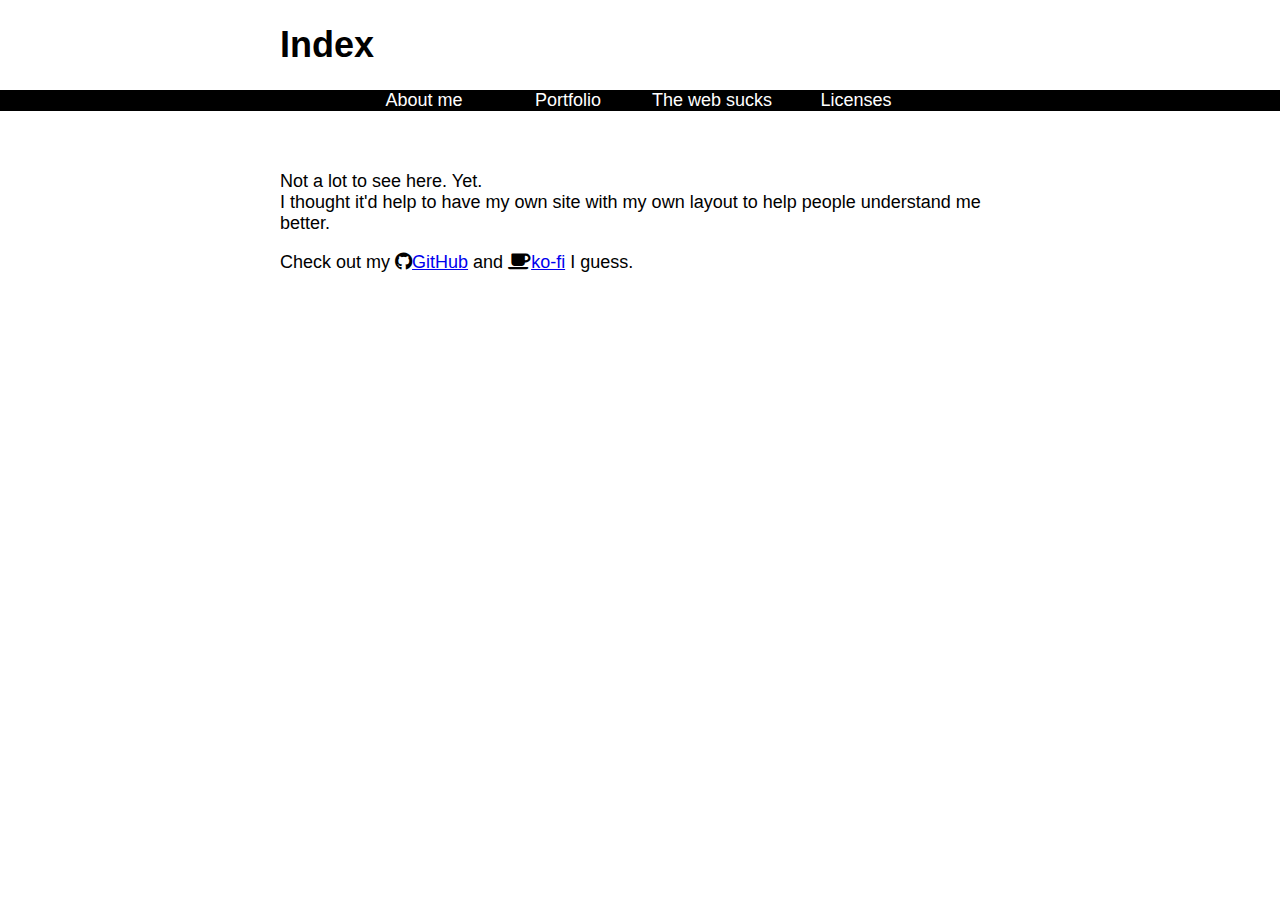
==== index.html @ cbceae21 "final navbar style?" ====
<!DOCTYPE html>
<html>


<head>
    <link rel="stylesheet" type="text/css" href="css/style.css">
    <link rel="stylesheet" type="text/css" href="assets/fa/css/fontawesome.min.css">
    <link rel="stylesheet" type="text/css" href="assets/fa/css/brands.min.css">
    <link rel="stylesheet" type="text/css" href="assets/fa/css/solid.min.css">
</head>


<body>
    <div class="document-body">
        <h1>Index</h1>
        <nav class="bar">
            <a href="about.html">About me</a>
            <a href="portfolio.html">Portfolio</a>
            <a href="theweb.html">The web sucks</a>
            <a href="licenses.html">Licenses</a>
        </nav>
        <br></br>
        <p>
            Not a lot to see here. Yet.<br>
            I thought it'd help to have my own site with my own layout to help people understand me better.
        </p>
        <p>
            Check out my
            <i class="fa-brands fa-github"></i><a href="https://github.com/4xMSAA">GitHub</a>
            and
            <i class="fa-solid fa-mug-saucer"></i><a href="https://ko-fi.com/4xmsaa">ko-fi</a>
            I guess.
        </p>
    </div>
</body>


</html>
---- css/style.css ----
body {
    font: 18px sans-serif;
}

nav.bar {
    display: flex;
    align-items: stretch;
    justify-content: center;
    background-color: black;
    margin-left: calc(50% - 50vw);
    width: 100vw;
}

nav.bar a {
    flex: 1;
    text-decoration: none;
    text-align: center;
    max-width: 8em;
    border-left: 1px;
    border-right: 1px;
    border-color: #404040;
    color: white;

}

nav.bar a:hover {
    background-color: #404040;
}

.document-body {
    margin: auto;
    max-width: 40em;
}
---- assets/fa/css/brands.min.css ----
/*!
 * Font Awesome Free 6.1.1 by @fontawesome - https://fontawesome.com
 * License - https://fontawesome.com/license/free (Icons: CC BY 4.0, Fonts: SIL OFL 1.1, Code: MIT License)
 * Copyright 2022 Fonticons, Inc.
 */
:host,:root{--fa-font-brands:normal 400 1em/1 "Font Awesome 6 Brands"}@font-face{font-family:"Font Awesome 6 Brands";font-style:normal;font-weight:400;font-display:block;src:url(/assets/fa/webfonts/fa-brands-400.woff2) format("woff2"),url(/assets/fa/webfonts/fa-brands-400.ttf) format("truetype")}.fa-brands,.fab{font-family:"Font Awesome 6 Brands";font-weight:400}.fa-42-group:before,.fa-innosoft:before{content:"\e080"}.fa-500px:before{content:"\f26e"}.fa-accessible-icon:before{content:"\f368"}.fa-accusoft:before{content:"\f369"}.fa-adn:before{content:"\f170"}.fa-adversal:before{content:"\f36a"}.fa-affiliatetheme:before{content:"\f36b"}.fa-airbnb:before{content:"\f834"}.fa-algolia:before{content:"\f36c"}.fa-alipay:before{content:"\f642"}.fa-amazon:before{content:"\f270"}.fa-amazon-pay:before{content:"\f42c"}.fa-amilia:before{content:"\f36d"}.fa-android:before{content:"\f17b"}.fa-angellist:before{content:"\f209"}.fa-angrycreative:before{content:"\f36e"}.fa-angular:before{content:"\f420"}.fa-app-store:before{content:"\f36f"}.fa-app-store-ios:before{content:"\f370"}.fa-apper:before{content:"\f371"}.fa-apple:before{content:"\f179"}.fa-apple-pay:before{content:"\f415"}.fa-artstation:before{content:"\f77a"}.fa-asymmetrik:before{content:"\f372"}.fa-atlassian:before{content:"\f77b"}.fa-audible:before{content:"\f373"}.fa-autoprefixer:before{content:"\f41c"}.fa-avianex:before{content:"\f374"}.fa-aviato:before{content:"\f421"}.fa-aws:before{content:"\f375"}.fa-bandcamp:before{content:"\f2d5"}.fa-battle-net:before{content:"\f835"}.fa-behance:before{content:"\f1b4"}.fa-behance-square:before{content:"\f1b5"}.fa-bilibili:before{content:"\e3d9"}.fa-bimobject:before{content:"\f378"}.fa-bitbucket:before{content:"\f171"}.fa-bitcoin:before{content:"\f379"}.fa-bity:before{content:"\f37a"}.fa-black-tie:before{content:"\f27e"}.fa-blackberry:before{content:"\f37b"}.fa-blogger:before{content:"\f37c"}.fa-blogger-b:before{content:"\f37d"}.fa-bluetooth:before{content:"\f293"}.fa-bluetooth-b:before{content:"\f294"}.fa-bootstrap:before{content:"\f836"}.fa-bots:before{content:"\e340"}.fa-btc:before{content:"\f15a"}.fa-buffer:before{content:"\f837"}.fa-buromobelexperte:before{content:"\f37f"}.fa-buy-n-large:before{content:"\f8a6"}.fa-buysellads:before{content:"\f20d"}.fa-canadian-maple-leaf:before{content:"\f785"}.fa-cc-amazon-pay:before{content:"\f42d"}.fa-cc-amex:before{content:"\f1f3"}.fa-cc-apple-pay:before{content:"\f416"}.fa-cc-diners-club:before{content:"\f24c"}.fa-cc-discover:before{content:"\f1f2"}.fa-cc-jcb:before{content:"\f24b"}.fa-cc-mastercard:before{content:"\f1f1"}.fa-cc-paypal:before{content:"\f1f4"}.fa-cc-stripe:before{content:"\f1f5"}.fa-cc-visa:before{content:"\f1f0"}.fa-centercode:before{content:"\f380"}.fa-centos:before{content:"\f789"}.fa-chrome:before{content:"\f268"}.fa-chromecast:before{content:"\f838"}.fa-cloudflare:before{content:"\e07d"}.fa-cloudscale:before{content:"\f383"}.fa-cloudsmith:before{content:"\f384"}.fa-cloudversify:before{content:"\f385"}.fa-cmplid:before{content:"\e360"}.fa-codepen:before{content:"\f1cb"}.fa-codiepie:before{content:"\f284"}.fa-confluence:before{content:"\f78d"}.fa-connectdevelop:before{content:"\f20e"}.fa-contao:before{content:"\f26d"}.fa-cotton-bureau:before{content:"\f89e"}.fa-cpanel:before{content:"\f388"}.fa-creative-commons:before{content:"\f25e"}.fa-creative-commons-by:before{content:"\f4e7"}.fa-creative-commons-nc:before{content:"\f4e8"}.fa-creative-commons-nc-eu:before{content:"\f4e9"}.fa-creative-commons-nc-jp:before{content:"\f4ea"}.fa-creative-commons-nd:before{content:"\f4eb"}.fa-creative-commons-pd:before{content:"\f4ec"}.fa-creative-commons-pd-alt:before{content:"\f4ed"}.fa-creative-commons-remix:before{content:"\f4ee"}.fa-creative-commons-sa:before{content:"\f4ef"}.fa-creative-commons-sampling:before{content:"\f4f0"}.fa-creative-commons-sampling-plus:before{content:"\f4f1"}.fa-creative-commons-share:before{content:"\f4f2"}.fa-creative-commons-zero:before{content:"\f4f3"}.fa-critical-role:before{content:"\f6c9"}.fa-css3:before{content:"\f13c"}.fa-css3-alt:before{content:"\f38b"}.fa-cuttlefish:before{content:"\f38c"}.fa-d-and-d:before{content:"\f38d"}.fa-d-and-d-beyond:before{content:"\f6ca"}.fa-dailymotion:before{content:"\e052"}.fa-dashcube:before{content:"\f210"}.fa-deezer:before{content:"\e077"}.fa-delicious:before{content:"\f1a5"}.fa-deploydog:before{content:"\f38e"}.fa-deskpro:before{content:"\f38f"}.fa-dev:before{content:"\f6cc"}.fa-deviantart:before{content:"\f1bd"}.fa-dhl:before{content:"\f790"}.fa-diaspora:before{content:"\f791"}.fa-digg:before{content:"\f1a6"}.fa-digital-ocean:before{content:"\f391"}.fa-discord:before{content:"\f392"}.fa-discourse:before{content:"\f393"}.fa-dochub:before{content:"\f394"}.fa-docker:before{content:"\f395"}.fa-draft2digital:before{content:"\f396"}.fa-dribbble:before{content:"\f17d"}.fa-dribbble-square:before{content:"\f397"}.fa-dropbox:before{content:"\f16b"}.fa-drupal:before{content:"\f1a9"}.fa-dyalog:before{content:"\f399"}.fa-earlybirds:before{content:"\f39a"}.fa-ebay:before{content:"\f4f4"}.fa-edge:before{content:"\f282"}.fa-edge-legacy:before{content:"\e078"}.fa-elementor:before{content:"\f430"}.fa-ello:before{content:"\f5f1"}.fa-ember:before{content:"\f423"}.fa-empire:before{content:"\f1d1"}.fa-envira:before{content:"\f299"}.fa-erlang:before{content:"\f39d"}.fa-ethereum:before{content:"\f42e"}.fa-etsy:before{content:"\f2d7"}.fa-evernote:before{content:"\f839"}.fa-expeditedssl:before{content:"\f23e"}.fa-facebook:before{content:"\f09a"}.fa-facebook-f:before{content:"\f39e"}.fa-facebook-messenger:before{content:"\f39f"}.fa-facebook-square:before{content:"\f082"}.fa-fantasy-flight-games:before{content:"\f6dc"}.fa-fedex:before{content:"\f797"}.fa-fedora:before{content:"\f798"}.fa-figma:before{content:"\f799"}.fa-firefox:before{content:"\f269"}.fa-firefox-browser:before{content:"\e007"}.fa-first-order:before{content:"\f2b0"}.fa-first-order-alt:before{content:"\f50a"}.fa-firstdraft:before{content:"\f3a1"}.fa-flickr:before{content:"\f16e"}.fa-flipboard:before{content:"\f44d"}.fa-fly:before{content:"\f417"}.fa-font-awesome-flag:before,.fa-font-awesome-logo-full:before,.fa-font-awesome:before{content:"\f2b4"}.fa-fonticons:before{content:"\f280"}.fa-fonticons-fi:before{content:"\f3a2"}.fa-fort-awesome:before{content:"\f286"}.fa-fort-awesome-alt:before{content:"\f3a3"}.fa-forumbee:before{content:"\f211"}.fa-foursquare:before{content:"\f180"}.fa-free-code-camp:before{content:"\f2c5"}.fa-freebsd:before{content:"\f3a4"}.fa-fulcrum:before{content:"\f50b"}.fa-galactic-republic:before{content:"\f50c"}.fa-galactic-senate:before{content:"\f50d"}.fa-get-pocket:before{content:"\f265"}.fa-gg:before{content:"\f260"}.fa-gg-circle:before{content:"\f261"}.fa-git:before{content:"\f1d3"}.fa-git-alt:before{content:"\f841"}.fa-git-square:before{content:"\f1d2"}.fa-github:before{content:"\f09b"}.fa-github-alt:before{content:"\f113"}.fa-github-square:before{content:"\f092"}.fa-gitkraken:before{content:"\f3a6"}.fa-gitlab:before{content:"\f296"}.fa-gitter:before{content:"\f426"}.fa-glide:before{content:"\f2a5"}.fa-glide-g:before{content:"\f2a6"}.fa-gofore:before{content:"\f3a7"}.fa-golang:before{content:"\e40f"}.fa-goodreads:before{content:"\f3a8"}.fa-goodreads-g:before{content:"\f3a9"}.fa-google:before{content:"\f1a0"}.fa-google-drive:before{content:"\f3aa"}.fa-google-pay:before{content:"\e079"}.fa-google-play:before{content:"\f3ab"}.fa-google-plus:before{content:"\f2b3"}.fa-google-plus-g:before{content:"\f0d5"}.fa-google-plus-square:before{content:"\f0d4"}.fa-google-wallet:before{content:"\f1ee"}.fa-gratipay:before{content:"\f184"}.fa-grav:before{content:"\f2d6"}.fa-gripfire:before{content:"\f3ac"}.fa-grunt:before{content:"\f3ad"}.fa-guilded:before{content:"\e07e"}.fa-gulp:before{content:"\f3ae"}.fa-hacker-news:before{content:"\f1d4"}.fa-hacker-news-square:before{content:"\f3af"}.fa-hackerrank:before{content:"\f5f7"}.fa-hashnode:before{content:"\e499"}.fa-hips:before{content:"\f452"}.fa-hire-a-helper:before{content:"\f3b0"}.fa-hive:before{content:"\e07f"}.fa-hooli:before{content:"\f427"}.fa-hornbill:before{content:"\f592"}.fa-hotjar:before{content:"\f3b1"}.fa-houzz:before{content:"\f27c"}.fa-html5:before{content:"\f13b"}.fa-hubspot:before{content:"\f3b2"}.fa-ideal:before{content:"\e013"}.fa-imdb:before{content:"\f2d8"}.fa-instagram:before{content:"\f16d"}.fa-instagram-square:before{content:"\e055"}.fa-instalod:before{content:"\e081"}.fa-intercom:before{content:"\f7af"}.fa-internet-explorer:before{content:"\f26b"}.fa-invision:before{content:"\f7b0"}.fa-ioxhost:before{content:"\f208"}.fa-itch-io:before{content:"\f83a"}.fa-itunes:before{content:"\f3b4"}.fa-itunes-note:before{content:"\f3b5"}.fa-java:before{content:"\f4e4"}.fa-jedi-order:before{content:"\f50e"}.fa-jenkins:before{content:"\f3b6"}.fa-jira:before{content:"\f7b1"}.fa-joget:before{content:"\f3b7"}.fa-joomla:before{content:"\f1aa"}.fa-js:before{content:"\f3b8"}.fa-js-square:before{content:"\f3b9"}.fa-jsfiddle:before{content:"\f1cc"}.fa-kaggle:before{content:"\f5fa"}.fa-keybase:before{content:"\f4f5"}.fa-keycdn:before{content:"\f3ba"}.fa-kickstarter:before{content:"\f3bb"}.fa-kickstarter-k:before{content:"\f3bc"}.fa-korvue:before{content:"\f42f"}.fa-laravel:before{content:"\f3bd"}.fa-lastfm:before{content:"\f202"}.fa-lastfm-square:before{content:"\f203"}.fa-leanpub:before{content:"\f212"}.fa-less:before{content:"\f41d"}.fa-line:before{content:"\f3c0"}.fa-linkedin:before{content:"\f08c"}.fa-linkedin-in:before{content:"\f0e1"}.fa-linode:before{content:"\f2b8"}.fa-linux:before{content:"\f17c"}.fa-lyft:before{content:"\f3c3"}.fa-magento:before{content:"\f3c4"}.fa-mailchimp:before{content:"\f59e"}.fa-mandalorian:before{content:"\f50f"}.fa-markdown:before{content:"\f60f"}.fa-mastodon:before{content:"\f4f6"}.fa-maxcdn:before{content:"\f136"}.fa-mdb:before{content:"\f8ca"}.fa-medapps:before{content:"\f3c6"}.fa-medium-m:before,.fa-medium:before{content:"\f23a"}.fa-medrt:before{content:"\f3c8"}.fa-meetup:before{content:"\f2e0"}.fa-megaport:before{content:"\f5a3"}.fa-mendeley:before{content:"\f7b3"}.fa-microblog:before{content:"\e01a"}.fa-microsoft:before{content:"\f3ca"}.fa-mix:before{content:"\f3cb"}.fa-mixcloud:before{content:"\f289"}.fa-mixer:before{content:"\e056"}.fa-mizuni:before{content:"\f3cc"}.fa-modx:before{content:"\f285"}.fa-monero:before{content:"\f3d0"}.fa-napster:before{content:"\f3d2"}.fa-neos:before{content:"\f612"}.fa-nfc-directional:before{content:"\e530"}.fa-nfc-symbol:before{content:"\e531"}.fa-nimblr:before{content:"\f5a8"}.fa-node:before{content:"\f419"}.fa-node-js:before{content:"\f3d3"}.fa-npm:before{content:"\f3d4"}.fa-ns8:before{content:"\f3d5"}.fa-nutritionix:before{content:"\f3d6"}.fa-octopus-deploy:before{content:"\e082"}.fa-odnoklassniki:before{content:"\f263"}.fa-odnoklassniki-square:before{content:"\f264"}.fa-old-republic:before{content:"\f510"}.fa-opencart:before{content:"\f23d"}.fa-openid:before{content:"\f19b"}.fa-opera:before{content:"\f26a"}.fa-optin-monster:before{content:"\f23c"}.fa-orcid:before{content:"\f8d2"}.fa-osi:before{content:"\f41a"}.fa-padlet:before{content:"\e4a0"}.fa-page4:before{content:"\f3d7"}.fa-pagelines:before{content:"\f18c"}.fa-palfed:before{content:"\f3d8"}.fa-patreon:before{content:"\f3d9"}.fa-paypal:before{content:"\f1ed"}.fa-perbyte:before{content:"\e083"}.fa-periscope:before{content:"\f3da"}.fa-phabricator:before{content:"\f3db"}.fa-phoenix-framework:before{content:"\f3dc"}.fa-phoenix-squadron:before{content:"\f511"}.fa-php:before{content:"\f457"}.fa-pied-piper:before{content:"\f2ae"}.fa-pied-piper-alt:before{content:"\f1a8"}.fa-pied-piper-hat:before{content:"\f4e5"}.fa-pied-piper-pp:before{content:"\f1a7"}.fa-pied-piper-square:before{content:"\e01e"}.fa-pinterest:before{content:"\f0d2"}.fa-pinterest-p:before{content:"\f231"}.fa-pinterest-square:before{content:"\f0d3"}.fa-pix:before{content:"\e43a"}.fa-playstation:before{content:"\f3df"}.fa-product-hunt:before{content:"\f288"}.fa-pushed:before{content:"\f3e1"}.fa-python:before{content:"\f3e2"}.fa-qq:before{content:"\f1d6"}.fa-quinscape:before{content:"\f459"}.fa-quora:before{content:"\f2c4"}.fa-r-project:before{content:"\f4f7"}.fa-raspberry-pi:before{content:"\f7bb"}.fa-ravelry:before{content:"\f2d9"}.fa-react:before{content:"\f41b"}.fa-reacteurope:before{content:"\f75d"}.fa-readme:before{content:"\f4d5"}.fa-rebel:before{content:"\f1d0"}.fa-red-river:before{content:"\f3e3"}.fa-reddit:before{content:"\f1a1"}.fa-reddit-alien:before{content:"\f281"}.fa-reddit-square:before{content:"\f1a2"}.fa-redhat:before{content:"\f7bc"}.fa-renren:before{content:"\f18b"}.fa-replyd:before{content:"\f3e6"}.fa-researchgate:before{content:"\f4f8"}.fa-resolving:before{content:"\f3e7"}.fa-rev:before{content:"\f5b2"}.fa-rocketchat:before{content:"\f3e8"}.fa-rockrms:before{content:"\f3e9"}.fa-rust:before{content:"\e07a"}.fa-safari:before{content:"\f267"}.fa-salesforce:before{content:"\f83b"}.fa-sass:before{content:"\f41e"}.fa-schlix:before{content:"\f3ea"}.fa-screenpal:before{content:"\e570"}.fa-scribd:before{content:"\f28a"}.fa-searchengin:before{content:"\f3eb"}.fa-sellcast:before{content:"\f2da"}.fa-sellsy:before{content:"\f213"}.fa-servicestack:before{content:"\f3ec"}.fa-shirtsinbulk:before{content:"\f214"}.fa-shopify:before{content:"\e057"}.fa-shopware:before{content:"\f5b5"}.fa-simplybuilt:before{content:"\f215"}.fa-sistrix:before{content:"\f3ee"}.fa-sith:before{content:"\f512"}.fa-sitrox:before{content:"\e44a"}.fa-sketch:before{content:"\f7c6"}.fa-skyatlas:before{content:"\f216"}.fa-skype:before{content:"\f17e"}.fa-slack-hash:before,.fa-slack:before{content:"\f198"}.fa-slideshare:before{content:"\f1e7"}.fa-snapchat-ghost:before,.fa-snapchat:before{content:"\f2ab"}.fa-snapchat-square:before{content:"\f2ad"}.fa-soundcloud:before{content:"\f1be"}.fa-sourcetree:before{content:"\f7d3"}.fa-speakap:before{content:"\f3f3"}.fa-speaker-deck:before{content:"\f83c"}.fa-spotify:before{content:"\f1bc"}.fa-square-font-awesome:before{content:"\f425"}.fa-font-awesome-alt:before,.fa-square-font-awesome-stroke:before{content:"\f35c"}.fa-squarespace:before{content:"\f5be"}.fa-stack-exchange:before{content:"\f18d"}.fa-stack-overflow:before{content:"\f16c"}.fa-stackpath:before{content:"\f842"}.fa-staylinked:before{content:"\f3f5"}.fa-steam:before{content:"\f1b6"}.fa-steam-square:before{content:"\f1b7"}.fa-steam-symbol:before{content:"\f3f6"}.fa-sticker-mule:before{content:"\f3f7"}.fa-strava:before{content:"\f428"}.fa-stripe:before{content:"\f429"}.fa-stripe-s:before{content:"\f42a"}.fa-studiovinari:before{content:"\f3f8"}.fa-stumbleupon:before{content:"\f1a4"}.fa-stumbleupon-circle:before{content:"\f1a3"}.fa-superpowers:before{content:"\f2dd"}.fa-supple:before{content:"\f3f9"}.fa-suse:before{content:"\f7d6"}.fa-swift:before{content:"\f8e1"}.fa-symfony:before{content:"\f83d"}.fa-teamspeak:before{content:"\f4f9"}.fa-telegram-plane:before,.fa-telegram:before{content:"\f2c6"}.fa-tencent-weibo:before{content:"\f1d5"}.fa-the-red-yeti:before{content:"\f69d"}.fa-themeco:before{content:"\f5c6"}.fa-themeisle:before{content:"\f2b2"}.fa-think-peaks:before{content:"\f731"}.fa-tiktok:before{content:"\e07b"}.fa-trade-federation:before{content:"\f513"}.fa-trello:before{content:"\f181"}.fa-tumblr:before{content:"\f173"}.fa-tumblr-square:before{content:"\f174"}.fa-twitch:before{content:"\f1e8"}.fa-twitter:before{content:"\f099"}.fa-twitter-square:before{content:"\f081"}.fa-typo3:before{content:"\f42b"}.fa-uber:before{content:"\f402"}.fa-ubuntu:before{content:"\f7df"}.fa-uikit:before{content:"\f403"}.fa-umbraco:before{content:"\f8e8"}.fa-uncharted:before{content:"\e084"}.fa-uniregistry:before{content:"\f404"}.fa-unity:before{content:"\e049"}.fa-unsplash:before{content:"\e07c"}.fa-untappd:before{content:"\f405"}.fa-ups:before{content:"\f7e0"}.fa-usb:before{content:"\f287"}.fa-usps:before{content:"\f7e1"}.fa-ussunnah:before{content:"\f407"}.fa-vaadin:before{content:"\f408"}.fa-viacoin:before{content:"\f237"}.fa-viadeo:before{content:"\f2a9"}.fa-viadeo-square:before{content:"\f2aa"}.fa-viber:before{content:"\f409"}.fa-vimeo:before{content:"\f40a"}.fa-vimeo-square:before{content:"\f194"}.fa-vimeo-v:before{content:"\f27d"}.fa-vine:before{content:"\f1ca"}.fa-vk:before{content:"\f189"}.fa-vnv:before{content:"\f40b"}.fa-vuejs:before{content:"\f41f"}.fa-watchman-monitoring:before{content:"\e087"}.fa-waze:before{content:"\f83f"}.fa-weebly:before{content:"\f5cc"}.fa-weibo:before{content:"\f18a"}.fa-weixin:before{content:"\f1d7"}.fa-whatsapp:before{content:"\f232"}.fa-whatsapp-square:before{content:"\f40c"}.fa-whmcs:before{content:"\f40d"}.fa-wikipedia-w:before{content:"\f266"}.fa-windows:before{content:"\f17a"}.fa-wirsindhandwerk:before,.fa-wsh:before{content:"\e2d0"}.fa-wix:before{content:"\f5cf"}.fa-wizards-of-the-coast:before{content:"\f730"}.fa-wodu:before{content:"\e088"}.fa-wolf-pack-battalion:before{content:"\f514"}.fa-wordpress:before{content:"\f19a"}.fa-wordpress-simple:before{content:"\f411"}.fa-wpbeginner:before{content:"\f297"}.fa-wpexplorer:before{content:"\f2de"}.fa-wpforms:before{content:"\f298"}.fa-wpressr:before{content:"\f3e4"}.fa-xbox:before{content:"\f412"}.fa-xing:before{content:"\f168"}.fa-xing-square:before{content:"\f169"}.fa-y-combinator:before{content:"\f23b"}.fa-yahoo:before{content:"\f19e"}.fa-yammer:before{content:"\f840"}.fa-yandex:before{content:"\f413"}.fa-yandex-international:before{content:"\f414"}.fa-yarn:before{content:"\f7e3"}.fa-yelp:before{content:"\f1e9"}.fa-yoast:before{content:"\f2b1"}.fa-youtube:before{content:"\f167"}.fa-youtube-square:before{content:"\f431"}.fa-zhihu:before{content:"\f63f"}
---- assets/fa/css/solid.min.css ----
/*!
 * Font Awesome Free 6.1.1 by @fontawesome - https://fontawesome.com
 * License - https://fontawesome.com/license/free (Icons: CC BY 4.0, Fonts: SIL OFL 1.1, Code: MIT License)
 * Copyright 2022 Fonticons, Inc.
 */
:host,:root{--fa-font-solid:normal 900 1em/1 "Font Awesome 6 Free"}@font-face{font-family:"Font Awesome 6 Free";font-style:normal;font-weight:900;font-display:block;src:url(/assets/fa/webfonts/fa-solid-900.woff2) format("woff2"),url(/assets/fa/webfonts/fa-solid-900.ttf) format("truetype")}.fa-solid,.fas{font-family:"Font Awesome 6 Free";font-weight:900}
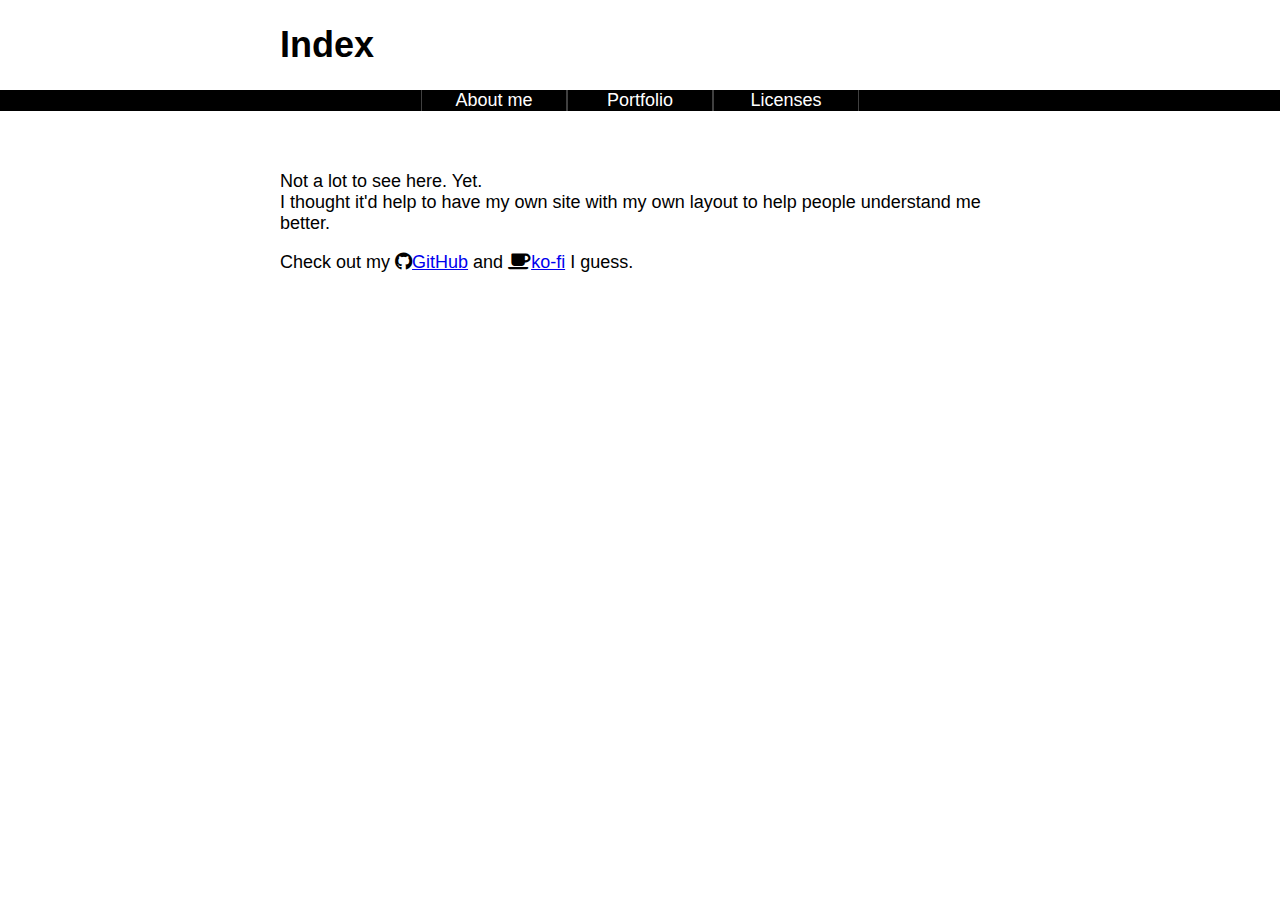
==== commit 608613f9: "fix borders pt 2" ====
--- a/index.html
+++ b/index.html
@@ -16,7 +16,11 @@
         <nav class="bar">
             <a href="about.html">About me</a>
             <a href="portfolio.html">Portfolio</a>
+            <!--
+            hey reader. probably not a good first impression, but you seem knowledged.
+            they're more so rants for now, so they're not worth reading as much.
             <a href="theweb.html">The web sucks</a>
+            -->
             <a href="licenses.html">Licenses</a>
         </nav>
         <br></br>
--- a/css/style.css
+++ b/css/style.css
@@ -16,9 +16,9 @@
     text-decoration: none;
     text-align: center;
     max-width: 8em;
-    border-left: 1px;
-    border-right: 1px;
-    border-color: #404040;
+    border: 1px solid #404040;
+    border-top-width: 0px;
+    border-bottom-width: 0px;
     color: white;
 
 }
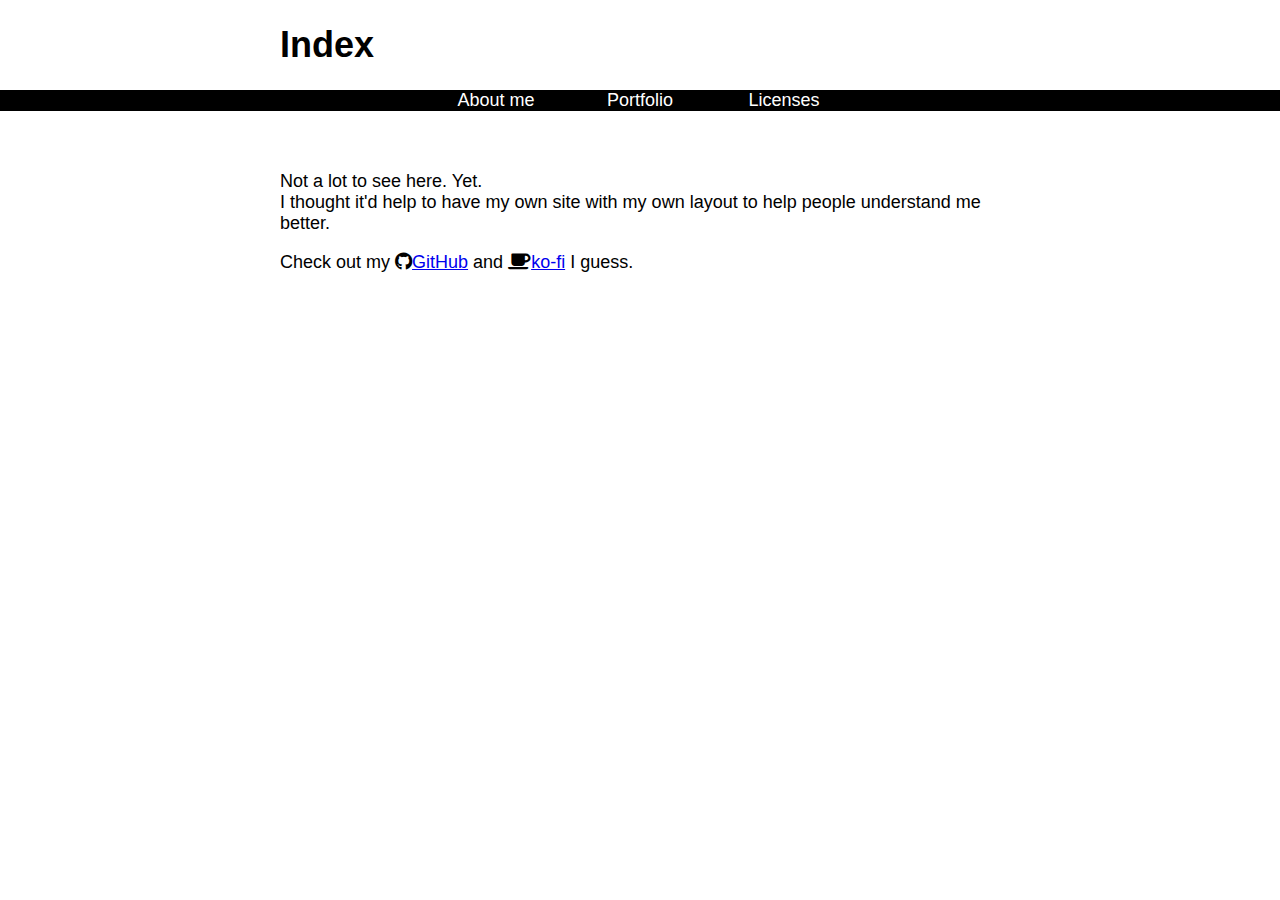
==== commit 54f0e53a: "fix borders fr" ====
--- a/index.html
+++ b/index.html
@@ -21,7 +21,7 @@
             they're more so rants for now, so they're not worth reading as much.
             <a href="theweb.html">The web sucks</a>
             -->
-            <a href="licenses.html">Licenses</a>
+            <a class="nav-last" href="licenses.html">Licenses</a>
         </nav>
         <br></br>
         <p>
--- a/css/style.css
+++ b/css/style.css
@@ -16,11 +16,13 @@
     text-decoration: none;
     text-align: center;
     max-width: 8em;
-    border: 1px solid #404040;
-    border-top-width: 0px;
-    border-bottom-width: 0px;
     color: white;
+}
 
+nav.bar !a.nav-last {
+    border-right-style: dotted;
+    border-right-width: 1px;
+    border-right-color: #404040
 }
 
 nav.bar a:hover {
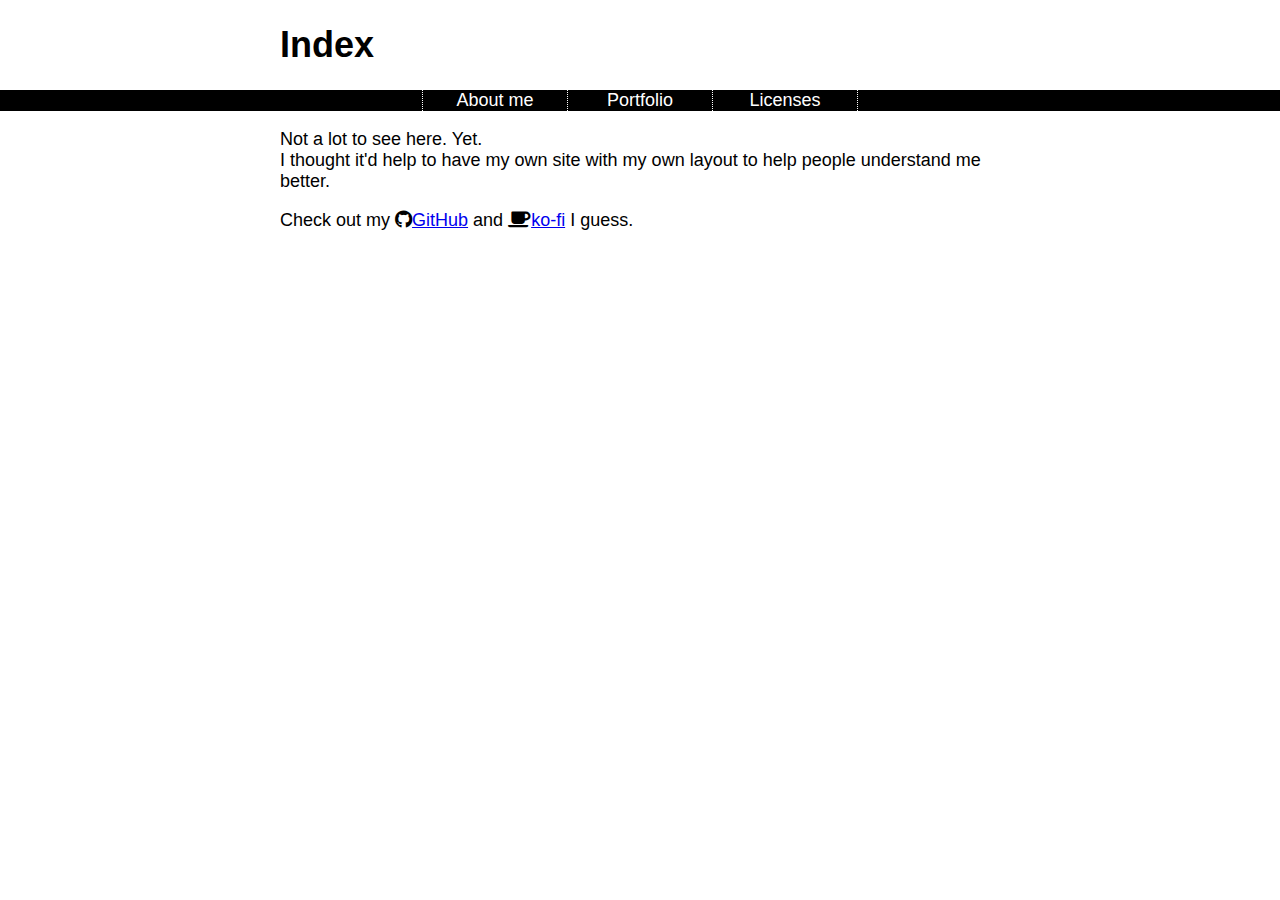
==== commit 0c3a4749: "no more .html" ====
--- a/index.html
+++ b/index.html
@@ -14,16 +14,15 @@
     <div class="document-body">
         <h1>Index</h1>
         <nav class="bar">
-            <a href="about.html">About me</a>
-            <a href="portfolio.html">Portfolio</a>
+            <a href="about">About me</a>
+            <a href="portfolio">Portfolio</a>
             <!--
             hey reader. probably not a good first impression, but you seem knowledged.
             they're more so rants for now, so they're not worth reading as much.
-            <a href="theweb.html">The web sucks</a>
+            <a href="theweb">The web sucks</a>
             -->
-            <a class="nav-last" href="licenses.html">Licenses</a>
+            <a class="nav-last" href="licenses">Licenses</a>
         </nav>
-        <br></br>
         <p>
             Not a lot to see here. Yet.<br>
             I thought it'd help to have my own site with my own layout to help people understand me better.
--- a/css/style.css
+++ b/css/style.css
@@ -17,12 +17,15 @@
     text-align: center;
     max-width: 8em;
     color: white;
+    border-left-style: dotted;
+    border-left-width: 1px;
+    border-left-color: white;
 }
 
-nav.bar !a.nav-last {
+nav.bar a.nav-last {
     border-right-style: dotted;
     border-right-width: 1px;
-    border-right-color: #404040
+    border-right-color: white;
 }
 
 nav.bar a:hover {
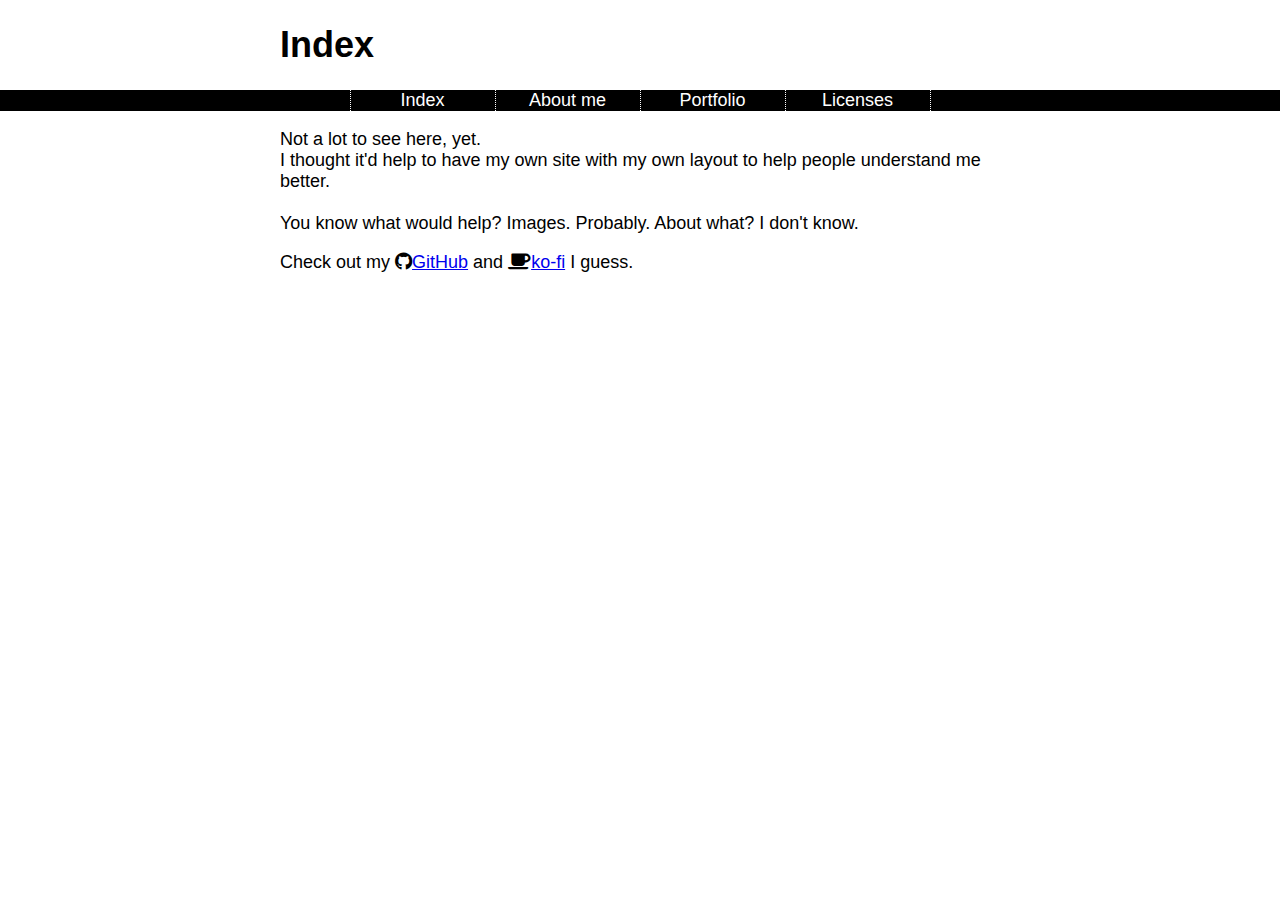
==== commit d7fcce40: "put index page to navbar" ====
--- a/index.html
+++ b/index.html
@@ -14,6 +14,7 @@
     <div class="document-body">
         <h1>Index</h1>
         <nav class="bar">
+            <a href="index">Index</a>
             <a href="about">About me</a>
             <a href="portfolio">Portfolio</a>
             <!--
@@ -24,8 +25,10 @@
             <a class="nav-last" href="licenses">Licenses</a>
         </nav>
         <p>
-            Not a lot to see here. Yet.<br>
+            Not a lot to see here, yet.<br>
             I thought it'd help to have my own site with my own layout to help people understand me better.
+            <br><br>
+            You know what would help? Images. Probably. About what? I don't know.
         </p>
         <p>
             Check out my
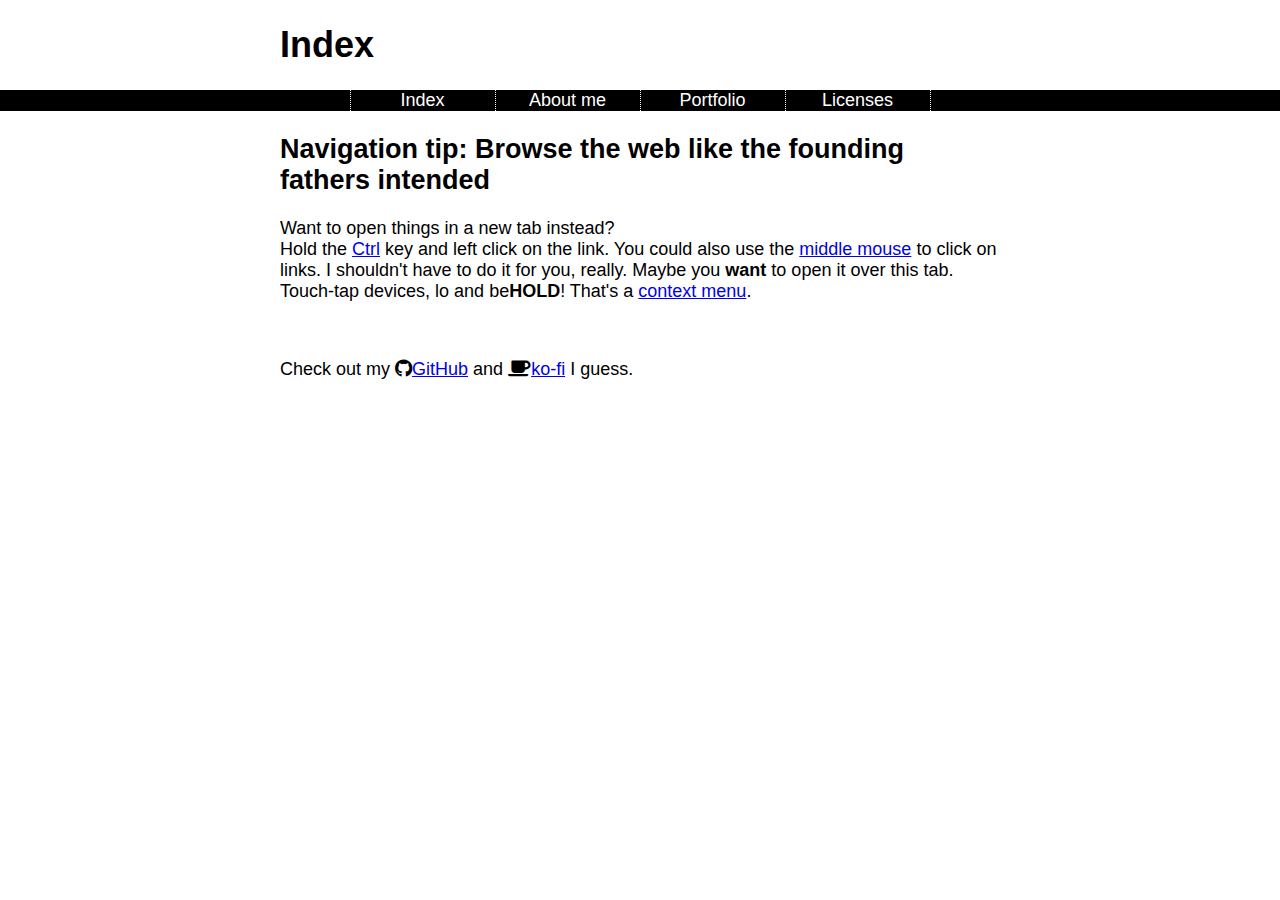
==== commit 6b339c7b: "spice up index page" ====
--- a/index.html
+++ b/index.html
@@ -24,12 +24,15 @@
             -->
             <a class="nav-last" href="licenses">Licenses</a>
         </nav>
+        <h2>Navigation tip: Browse the web like the founding fathers intended</h2>
         <p>
-            Not a lot to see here, yet.<br>
-            I thought it'd help to have my own site with my own layout to help people understand me better.
-            <br><br>
-            You know what would help? Images. Probably. About what? I don't know.
+            Want to open things in a new tab instead?<br>
+            Hold the <a href="https://en.wikipedia.org/wiki/Control_key">Ctrl</a> key and left click on the link.
+            You could also use the <a href="https://en.wikipedia.org/wiki/Computer_mouse#Operation">middle mouse</a> to click on links.
+            I shouldn't have to do it for you, really. Maybe you <strong>want</strong> to open it over this tab.<br>
+            Touch-tap devices, lo and be<strong>HOLD</strong>! That's a <a href="https://en.wikipedia.org/wiki/Context_menu">context menu</a>.
         </p>
+        <br>
         <p>
             Check out my
             <i class="fa-brands fa-github"></i><a href="https://github.com/4xMSAA">GitHub</a>
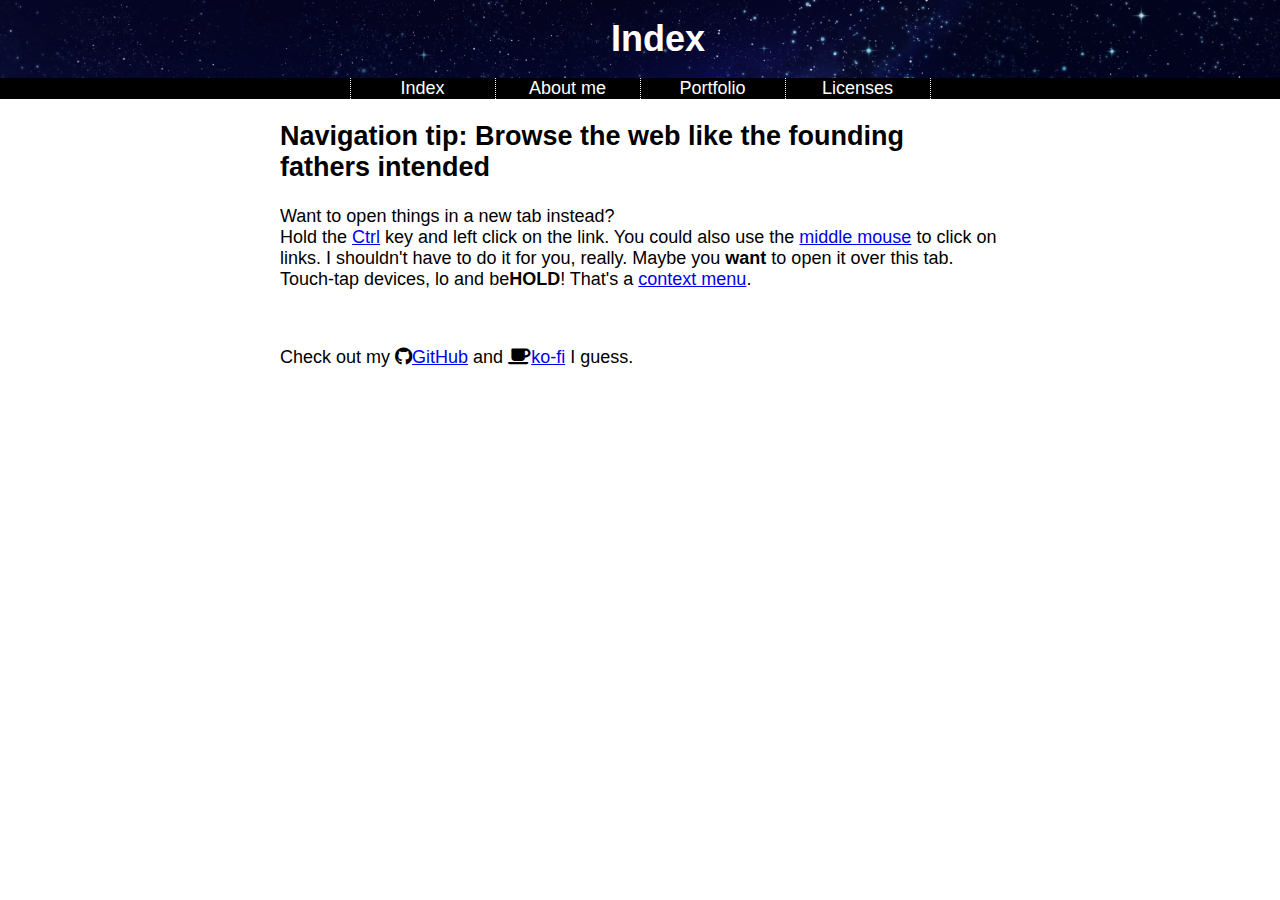
==== commit 7a4c3bce: "new title bar i guess" ====
--- a/index.html
+++ b/index.html
@@ -3,7 +3,7 @@
 
 
 <head>
-    <link rel="stylesheet" type="text/css" href="css/style.css">
+    <link rel="stylesheet" type="text/css" href="assets/css/style.css">
     <link rel="stylesheet" type="text/css" href="assets/fa/css/fontawesome.min.css">
     <link rel="stylesheet" type="text/css" href="assets/fa/css/brands.min.css">
     <link rel="stylesheet" type="text/css" href="assets/fa/css/solid.min.css">
@@ -11,8 +11,10 @@
 
 
 <body>
+    <div class="title-bg">
+        <h1 class="title-text">Index</h1>
+    </div>
     <div class="document-body">
-        <h1>Index</h1>
         <nav class="bar">
             <a href="index">Index</a>
             <a href="about">About me</a>
--- a/assets/css/style.css
+++ b/assets/css/style.css
@@ -0,0 +1,56 @@
+body {
+    font: 18px sans-serif;
+    margin: 0px;
+}
+
+div.title-bg {
+    position: relative;
+    background-image: url(/assets/img/title-bg.png);
+    background-repeat: repeat-x;
+    background-size: cover;
+    width: 100vw;
+    height: 100%;
+    margin-left: calc(50% - 50vw);
+    padding: 1em;
+}
+
+div.title-bg h1.title-text {
+    margin: 0px;
+    color: white;
+    text-align: center;
+}
+
+nav.bar {
+    display: flex;
+    align-items: stretch;
+    justify-content: center;
+    background-color: black;
+    margin-left: calc(50% - 50vw);
+    width: 100vw;
+}
+
+nav.bar a {
+    flex: 1;
+    text-decoration: none;
+    text-align: center;
+    max-width: 8em;
+    color: white;
+    border-left-style: dotted;
+    border-left-width: 1px;
+    border-left-color: white;
+}
+
+nav.bar a.nav-last {
+    border-right-style: dotted;
+    border-right-width: 1px;
+    border-right-color: white;
+}
+
+nav.bar a:hover {
+    background-color: #404040;
+}
+
+.document-body {
+    margin: auto;
+    max-width: 40em;
+}
